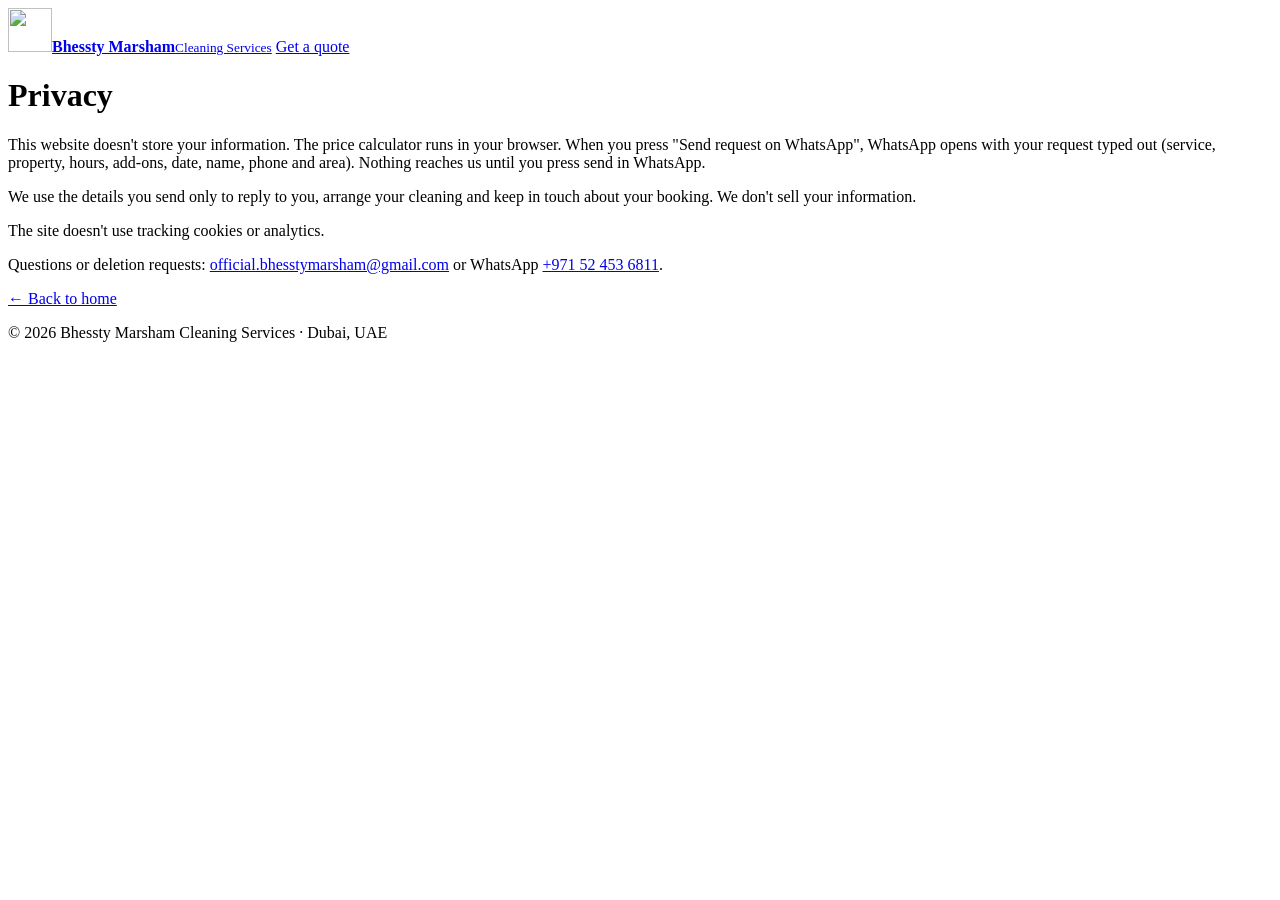
==== privacy.html @ a03658d1 "Add privacy.html" ====
<!doctype html>
<html lang="en">
<head>
<meta charset="utf-8"><meta name="viewport" content="width=device-width, initial-scale=1">
<title>Privacy | Bhessty Marsham Cleaning Services</title>
<meta name="description" content="How Bhessty Marsham Cleaning Services handles the details you share when you request a cleaning.">
<meta name="robots" content="noindex">
<link rel="icon" type="image/png" href="images/favicon.png">
<link rel="stylesheet" href="css/style.css">
</head>
<body>
<header class="site-header"><div class="wrap nav">
  <a class="brand" href="index.html"><img src="images/emblem.png" alt="" width="44" height="44"><span class="brand-text"><strong>Bhessty Marsham</strong><small>Cleaning Services</small></span></a>
  <a class="btn btn-gold btn-sm" href="index.html#estimate">Get a quote</a>
</div></header>
<main class="page"><div class="narrow-wrap">
  <h1>Privacy</h1>
  <p>This website doesn't store your information. The price calculator runs in your browser. When you press "Send request on WhatsApp", WhatsApp opens with your request typed out (service, property, hours, add-ons, date, name, phone and area). Nothing reaches us until you press send in WhatsApp.</p>
  <p>We use the details you send only to reply to you, arrange your cleaning and keep in touch about your booking. We don't sell your information.</p>
  <p>The site doesn't use tracking cookies or analytics.</p>
  <p>Questions or deletion requests: <a href="mailto:official.bhesstymarsham@gmail.com">official.bhesstymarsham@gmail.com</a> or WhatsApp <a href="https://wa.me/971524536811">+971 52 453 6811</a>.</p>
  <p><a href="index.html">← Back to home</a></p>
</div></main>
<footer class="site-footer"><div class="wrap foot-meta"><p>© 2026 Bhessty Marsham Cleaning Services · Dubai, UAE</p></div></footer>
</body></html>
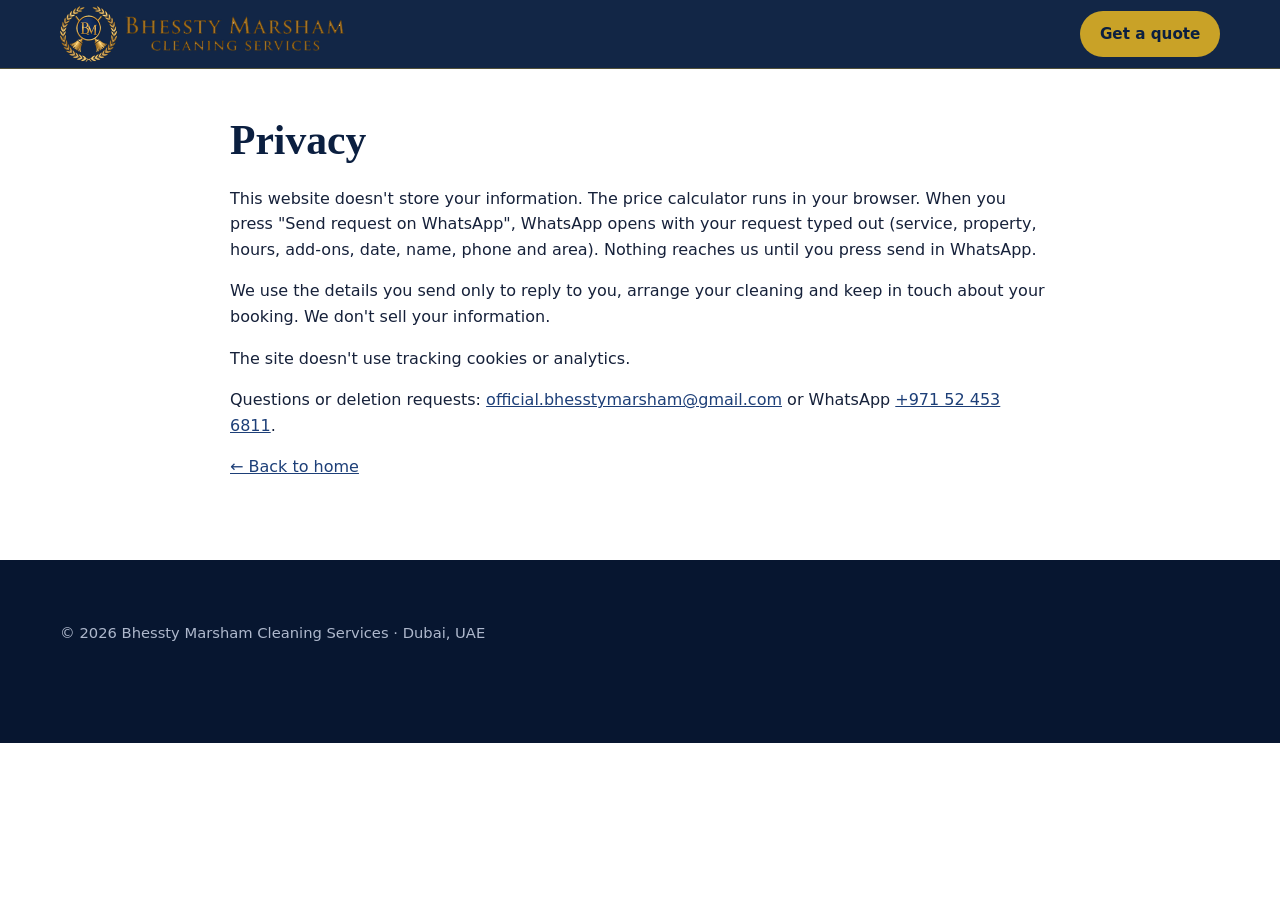
==== commit d155ec95: "Privacy page: new logo and icons" ====
--- a/privacy.html
+++ b/privacy.html
@@ -5,12 +5,13 @@
 <title>Privacy | Bhessty Marsham Cleaning Services</title>
 <meta name="description" content="How Bhessty Marsham Cleaning Services handles the details you share when you request a cleaning.">
 <meta name="robots" content="noindex">
-<link rel="icon" type="image/png" href="images/favicon.png">
+<link rel="icon" type="image/png" sizes="32x32" href="images/favicon-32.png">
+<link rel="apple-touch-icon" sizes="180x180" href="images/apple-touch-icon.png">
 <link rel="stylesheet" href="css/style.css">
 </head>
 <body>
 <header class="site-header"><div class="wrap nav">
-  <a class="brand" href="index.html"><img src="images/emblem.png" alt="" width="44" height="44"><span class="brand-text"><strong>Bhessty Marsham</strong><small>Cleaning Services</small></span></a>
+  <a class="brand" href="index.html"><img class="brand-logo" src="images/logo-header.png" alt="Bhessty Marsham Cleaning Services" width="285" height="56"></a>
   <a class="btn btn-gold btn-sm" href="index.html#estimate">Get a quote</a>
 </div></header>
 <main class="page"><div class="narrow-wrap">
--- a/css/style.css
+++ b/css/style.css
@@ -0,0 +1,219 @@
+:root{
+  --navy:#0b1f40;--navy-2:#13305e;--navy-3:#1d3f78;--gold:#c9a227;--gold-2:#e2c35a;--gold-soft:#f6edcf;
+  --ink:#16213a;--muted:#5a6478;--line:#e3e6ee;--soft:#f6f7fb;--white:#fff;--wa:#1fae57;
+  --r:14px;--shadow:0 10px 30px rgba(11,31,64,.10);
+  --serif:"Iowan Old Style","Palatino Linotype",Palatino,"Book Antiqua",Georgia,"Times New Roman",serif;
+  --sans:system-ui,-apple-system,"Segoe UI",Roboto,"Helvetica Neue",Arial,"Noto Sans",sans-serif;
+}
+*{box-sizing:border-box}
+html{scroll-behavior:smooth;scroll-padding-top:76px}
+@media (prefers-reduced-motion:reduce){html{scroll-behavior:auto}*{animation:none!important;transition:none!important}}
+body{margin:0;font:16px/1.6 var(--sans);color:var(--ink);background:var(--white);-webkit-font-smoothing:antialiased}
+img{max-width:100%;height:auto;display:block}
+a{color:var(--navy-3)}
+h1,h2,h3{font-family:var(--serif);line-height:1.15;margin:0 0 .5em;color:var(--navy)}
+h1{font-size:clamp(2rem,6vw,3.6rem)}
+h2{font-size:clamp(1.7rem,4vw,2.5rem)}
+h3{font-size:1.25rem}
+.h6{font:700 1rem/1.3 var(--sans);margin:0 0 .25rem;color:var(--navy)}
+p{margin:0 0 1em}
+.wrap{width:min(1160px,100% - 2.5rem);margin-inline:auto}
+.narrow-wrap{width:min(820px,100% - 2.5rem);margin-inline:auto}
+.center{text-align:center}
+.narrow{max-width:620px;margin-inline:auto}
+.skip{position:absolute;left:-999px;top:0;background:var(--gold);color:var(--navy);padding:.6rem 1rem;z-index:100}
+.skip:focus{left:1rem}
+:focus-visible{outline:3px solid var(--gold);outline-offset:2px}
+
+/* buttons */
+.btn{display:inline-flex;align-items:center;justify-content:center;gap:.5rem;padding:.9rem 1.4rem;border-radius:999px;font-weight:700;text-decoration:none;border:2px solid transparent;cursor:pointer;font-size:1rem;transition:transform .15s,box-shadow .15s,background .15s}
+.btn:hover{transform:translateY(-1px);box-shadow:0 6px 18px rgba(0,0,0,.15)}
+.btn-gold{background:var(--gold);color:var(--navy)}
+.btn-gold:hover{background:var(--gold-2)}
+.btn-ghost{border-color:rgba(255,255,255,.8);color:#fff}
+.btn-ghost:hover{background:rgba(255,255,255,.12)}
+.btn-wa{background:var(--wa);color:#fff}
+.btn-sm{padding:.55rem 1.1rem;font-size:.95rem}
+.btn-block{width:100%;padding:1.05rem}
+
+/* header */
+.site-header{position:sticky;top:0;z-index:50;background:rgba(11,31,64,.97);backdrop-filter:blur(6px);border-bottom:1px solid rgba(201,162,39,.35)}
+.nav{display:flex;align-items:center;justify-content:space-between;min-height:68px}
+.brand{display:flex;align-items:center;gap:.65rem;text-decoration:none;color:#fff}
+.brand-logo{height:56px;width:auto;max-width:none}
+.foot-brand .brand-logo{height:50px}
+@media (max-width:380px){.site-header .brand-logo{height:46px}}
+.brand-text{display:flex;flex-direction:column;line-height:1.1}
+.brand-text strong{font-family:var(--serif);font-size:1.2rem;color:var(--gold-2);letter-spacing:.02em}
+.brand-text small{font-size:.72rem;letter-spacing:.18em;text-transform:uppercase;color:#d8deea}
+.menu-btn{display:flex;flex-direction:column;gap:5px;background:none;border:0;padding:10px;cursor:pointer}
+.menu-btn span{width:24px;height:2px;background:#fff;border-radius:2px;transition:.2s}
+.menu-btn[aria-expanded=true] span:nth-child(1){transform:translateY(7px) rotate(45deg)}
+.menu-btn[aria-expanded=true] span:nth-child(2){opacity:0}
+.menu-btn[aria-expanded=true] span:nth-child(3){transform:translateY(-7px) rotate(-45deg)}
+.menu{position:absolute;left:0;right:0;top:100%;background:var(--navy);display:none;flex-direction:column;padding:.5rem 1.25rem 1.25rem;gap:.25rem;border-bottom:2px solid var(--gold)}
+.menu.open{display:flex}
+.menu a{color:#fff;text-decoration:none;padding:.7rem 0;font-weight:600}
+.menu a.btn{margin-top:.5rem;color:var(--navy)}
+@media (min-width:900px){
+  .menu-btn{display:none}
+  .menu{position:static;display:flex;flex-direction:row;align-items:center;background:none;padding:0;gap:1.6rem;border:0}
+  .menu a{padding:0;font-size:.97rem}
+  .menu a:not(.btn):hover{color:var(--gold-2)}
+  .menu a.btn{margin:0}
+}
+
+/* hero */
+.hero{position:relative;color:#fff;overflow:hidden;background:var(--navy)}
+.hero{background:radial-gradient(ellipse at 85% 20%,var(--navy-3) 0%,var(--navy) 60%)}
+.hero-inner{position:relative;z-index:1;padding:3rem 0 3.5rem;display:grid;gap:2.2rem;align-items:center}
+.hero-photo{margin:0}
+.hero-photo img,.why-img img{border-radius:18px;aspect-ratio:4/3;object-fit:cover;width:100%}
+.hero-photo img{border:3px solid var(--gold);box-shadow:0 18px 40px rgba(0,0,0,.35)}
+.hero-photo figcaption,.why-img figcaption{margin-top:.6rem;font-size:.9rem;color:#c9d2e3;text-align:center;letter-spacing:.04em}
+.why-img{margin:0}
+.why-img figcaption{color:var(--muted)}
+.hero h1{color:#fff;max-width:14em}
+.gold{color:var(--gold-2)}
+.lead{font-size:1.12rem;max-width:36em;color:#e7ebf3}
+.badge-247{display:inline-flex;align-items:center;gap:.6rem;background:var(--gold);color:var(--navy);font-weight:800;letter-spacing:.04em;text-transform:uppercase;padding:.55rem 1.1rem;border-radius:999px;font-size:.95rem;margin-bottom:1.3rem;box-shadow:0 6px 20px rgba(201,162,39,.35)}
+.pulse{width:10px;height:10px;border-radius:50%;background:var(--navy);box-shadow:0 0 0 0 rgba(11,31,64,.6);animation:pulse 1.8s infinite}
+@keyframes pulse{70%{box-shadow:0 0 0 10px rgba(11,31,64,0)}100%{box-shadow:0 0 0 0 rgba(11,31,64,0)}}
+.hero-cta{display:flex;flex-wrap:wrap;gap:.8rem;margin:1.6rem 0 1.8rem}
+.hero-points{list-style:none;padding:0;margin:0;display:flex;flex-wrap:wrap;gap:.6rem 1.4rem;color:#dfe5f0;font-size:.95rem}
+.hero-points li::before{content:"✓";color:var(--gold-2);font-weight:800;margin-right:.45rem}
+@media (min-width:900px){.hero-inner{grid-template-columns:1.05fr 1fr;gap:3rem;padding:4.5rem 0 4.5rem}}
+
+.strip{background:var(--gold-soft);border-bottom:1px solid #eadfb8}
+.strip-grid{display:grid;gap:1.2rem;padding:1.6rem 0}
+.strip p{margin:0;color:var(--muted);font-size:.95rem}
+@media (min-width:760px){.strip-grid{grid-template-columns:repeat(3,1fr)}}
+
+/* sections */
+.section{padding:4.2rem 0}
+.section-soft{background:var(--soft)}
+.section-navy{background:var(--navy);color:#e6ebf4}
+.section-navy h2,.section-navy h3{color:#fff}
+.eyebrow{text-transform:uppercase;letter-spacing:.18em;font-size:.78rem;font-weight:800;color:var(--gold);margin-bottom:.5rem}
+.section-lead{color:var(--muted);font-size:1.08rem;max-width:42em}
+.section-navy .section-lead{color:#c9d2e3}
+.fine{font-size:.86rem;color:var(--muted)}
+
+/* service cards */
+.cards{display:grid;gap:1.3rem;margin-top:2rem}
+.card{background:#fff;border:1px solid var(--line);border-radius:var(--r);overflow:hidden;box-shadow:var(--shadow);display:flex;flex-direction:column}
+.card img{aspect-ratio:3/2;object-fit:cover;width:100%}
+.card-body{padding:1.2rem 1.3rem 1.4rem;display:flex;flex-direction:column;flex:1}
+.card-body p{color:var(--muted);font-size:.97rem}
+.price{margin-top:auto!important;margin-bottom:0!important;font-weight:800;color:var(--navy)!important;border-top:1px dashed var(--line);padding-top:.8rem}
+@media (min-width:640px){.cards{grid-template-columns:repeat(2,1fr)}}
+@media (min-width:1000px){.cards{grid-template-columns:repeat(6,1fr)}.card{grid-column:span 2}.card:nth-child(4){grid-column:2/span 2}.card:nth-child(5){grid-column:4/span 2}}
+
+/* steps */
+.steps{list-style:none;padding:0;margin:2rem 0 0;display:grid;gap:1.2rem;counter-reset:s}
+.steps li{background:var(--navy-2);border:1px solid rgba(201,162,39,.3);border-radius:var(--r);padding:1.5rem}
+.steps p{margin:0;color:#c9d2e3}
+.step-n{display:inline-grid;place-items:center;width:42px;height:42px;border-radius:50%;background:var(--gold);color:var(--navy);font-weight:800;margin-bottom:.8rem}
+@media (min-width:640px){.steps{grid-template-columns:repeat(2,1fr)}}
+@media (min-width:1000px){.steps{grid-template-columns:repeat(4,1fr)}}
+
+/* calculator */
+.calc-wrap{display:grid;gap:2rem;align-items:start}
+@media (min-width:1000px){.calc-wrap{grid-template-columns:1fr 1.35fr}.calc-intro{position:sticky;top:100px}}
+.rate-list{list-style:none;padding:0;margin:1.4rem 0}
+.rate-list li{display:flex;justify-content:space-between;gap:1rem;background:#fff;border:1px solid var(--line);border-left:4px solid var(--gold);border-radius:10px;padding:.85rem 1rem;margin-bottom:.6rem}
+.rate-list small{color:var(--muted)}
+.calc{background:#fff;border:1px solid var(--line);border-radius:18px;box-shadow:var(--shadow);padding:1.4rem}
+@media (min-width:640px){.calc{padding:2rem}}
+fieldset{border:0;padding:0;margin:0 0 1.6rem}
+legend{font-family:var(--serif);font-weight:700;font-size:1.15rem;color:var(--navy);margin-bottom:.8rem}
+legend small{font-family:var(--sans);font-weight:400;color:var(--muted);font-size:.85rem}
+.seg{display:grid;grid-template-columns:1fr 1fr;gap:.7rem}
+.seg label{cursor:pointer}
+.seg input{position:absolute;opacity:0;pointer-events:none}
+.seg span{display:flex;flex-direction:column;align-items:center;padding:.9rem;border:2px solid var(--line);border-radius:12px;font-weight:700;color:var(--navy);transition:.15s}
+.seg span small{font-weight:600;color:var(--muted)}
+.seg input:checked+span{border-color:var(--gold);background:var(--gold-soft)}
+.seg input:focus-visible+span{outline:3px solid var(--gold);outline-offset:2px}
+.row{display:grid;gap:1rem}
+@media (min-width:560px){.row{grid-template-columns:1fr 1fr}}
+.field{display:flex;flex-direction:column;gap:.35rem;font-weight:600;font-size:.93rem;color:var(--ink);margin-bottom:1rem}
+.field small{font-weight:400;color:var(--muted)}
+input,select{font:inherit;font-weight:400;color:var(--ink);padding:.75rem .85rem;border:1.5px solid #cfd5e1;border-radius:10px;background:#fff;width:100%;min-height:48px}
+input:focus,select:focus{border-color:var(--navy-3);outline:none;box-shadow:0 0 0 3px rgba(201,162,39,.35)}
+input[aria-invalid=true]{border-color:#c0392b}
+.stepper,.qty{display:flex;align-items:stretch}
+.stepper input,.qty input{text-align:center;border-radius:0;-moz-appearance:textfield;appearance:textfield}
+.stepper input::-webkit-inner-spin-button,.qty input::-webkit-inner-spin-button{-webkit-appearance:none}
+.step-btn,.q-btn{min-width:48px;border:1.5px solid #cfd5e1;background:var(--soft);color:var(--navy);font-size:1.3rem;font-weight:700;cursor:pointer}
+.step-btn:first-child,.q-btn:first-child{border-radius:10px 0 0 10px;border-right:0}
+.step-btn:last-child,.q-btn:last-child{border-radius:0 10px 10px 0;border-left:0}
+.step-btn:hover,.q-btn:hover{background:var(--gold-soft)}
+.hint{color:var(--muted);font-weight:400}
+.addons{display:grid;gap:.6rem}
+.addon{display:flex;justify-content:space-between;align-items:center;gap:.8rem;padding:.55rem .7rem;border:1px solid var(--line);border-radius:10px}
+.addon label{display:flex;flex-direction:column;font-weight:600;font-size:.95rem}
+.addon small{color:var(--muted);font-weight:400}
+.qty{width:136px;flex:none}
+.qty input{min-height:40px;padding:.4rem;width:44px}
+.q-btn{min-width:44px;font-size:1.1rem}
+@media (min-width:640px){.addons{grid-template-columns:1fr 1fr}}
+.total{background:var(--navy);color:#fff;border-radius:14px;padding:1.2rem 1.3rem;margin-bottom:1rem}
+.total-lines div{display:flex;justify-content:space-between;gap:1rem;font-size:.92rem;color:#c9d2e3;padding:.2rem 0}
+.total-row{display:flex;justify-content:space-between;align-items:baseline;border-top:1px solid rgba(255,255,255,.2);margin-top:.6rem;padding-top:.7rem;font-weight:700}
+.total-row strong{font-size:1.8rem;color:var(--gold-2);font-family:var(--serif)}
+.total .fine{color:#c9d2e3;margin:.4rem 0 0}
+.form-error{background:#fdecea;color:#8e2418;border-radius:10px;padding:.7rem 1rem;font-weight:600}
+
+/* why */
+.why-grid,.areas-grid,.contact-grid{display:grid;gap:2.2rem;align-items:center}
+.why-img img,.areas-img img{border-radius:18px;box-shadow:var(--shadow);aspect-ratio:4/3;object-fit:cover;width:100%}
+.ticks{list-style:none;padding:0;margin:1.2rem 0 0}
+.ticks li{position:relative;padding-left:2rem;margin-bottom:.9rem;color:var(--muted)}
+.ticks li strong{color:var(--navy)}
+.ticks li::before{content:"✓";position:absolute;left:0;top:0;width:1.4rem;height:1.4rem;border-radius:50%;background:var(--gold-soft);color:var(--gold);display:grid;place-items:center;font-weight:800;font-size:.85rem}
+@media (min-width:900px){.why-grid,.areas-grid,.contact-grid{grid-template-columns:1fr 1fr;gap:3.5rem}}
+.chips{list-style:none;padding:0;margin:1rem 0;display:flex;flex-wrap:wrap;gap:.55rem}
+.chips li{background:#fff;border:1.5px solid var(--gold);color:var(--navy);padding:.45rem 1rem;border-radius:999px;font-weight:600;font-size:.95rem}
+.reviews{background:linear-gradient(180deg,#fff, var(--gold-soft))}
+
+/* faq */
+.faq{margin-top:1.6rem}
+.faq details{background:#fff;border:1px solid var(--line);border-radius:12px;margin-bottom:.7rem;overflow:hidden}
+.faq summary{cursor:pointer;padding:1rem 3rem 1rem 1.2rem;font-weight:700;color:var(--navy);list-style:none;position:relative}
+.faq summary::-webkit-details-marker{display:none}
+.faq summary::after{content:"+";position:absolute;right:1.2rem;top:50%;transform:translateY(-50%);font-size:1.4rem;color:var(--gold)}
+.faq details[open] summary::after{content:"−"}
+.faq details p{padding:0 1.2rem 1.1rem;margin:0;color:var(--muted)}
+
+/* contact */
+.contact-list{list-style:none;padding:0;margin:0;display:grid;gap:.8rem}
+.contact-list li{background:var(--navy-2);border:1px solid rgba(201,162,39,.3);border-radius:12px;padding:1rem 1.2rem;display:flex;flex-direction:column;color:#fff;word-break:break-word}
+.contact-list span{font-size:.78rem;text-transform:uppercase;letter-spacing:.14em;color:var(--gold-2);font-weight:700}
+.contact-list a{color:#fff;font-weight:700;font-size:1.08rem}
+
+/* footer */
+.site-footer{background:#071630;color:#aeb8cc;padding:2.4rem 0 6rem;font-size:.92rem}
+.footer-grid{display:flex;flex-wrap:wrap;justify-content:space-between;gap:1.4rem;align-items:center;border-bottom:1px solid rgba(255,255,255,.1);padding-bottom:1.4rem}
+.site-footer nav{display:flex;flex-wrap:wrap;gap:1.2rem}
+.site-footer a{color:#dfe5f0;text-decoration:none}
+.site-footer a:hover{color:var(--gold-2)}
+.foot-meta{padding-top:1.2rem}
+.foot-meta p{margin:.2rem 0}
+.credits a{text-decoration:underline}
+
+/* floating whatsapp */
+.wa-float{position:fixed;right:18px;bottom:18px;z-index:60;width:60px;height:60px;border-radius:50%;background:var(--wa);color:#fff;display:grid;place-items:center;box-shadow:0 8px 24px rgba(0,0,0,.25);transition:transform .15s}
+.wa-float:hover{transform:scale(1.07)}
+
+/* simple pages */
+.page{padding:3rem 0 4rem}
+.page h1{font-size:clamp(1.8rem,5vw,2.6rem)}
+/* overflow guards */
+.row>*,.field{min-width:0}
+input,select{min-width:0;max-width:100%}
+.stepper input{flex:1 1 auto;width:auto}
+.qty input{flex:1 1 auto}
+input[type=date]{-webkit-appearance:none;appearance:none;display:block}
+.seg label{position:relative}.seg input{width:1px;height:1px;min-height:0;padding:0;margin:0;left:0;top:0}
+.rate-list strong,.price,.total-row strong{white-space:nowrap}
